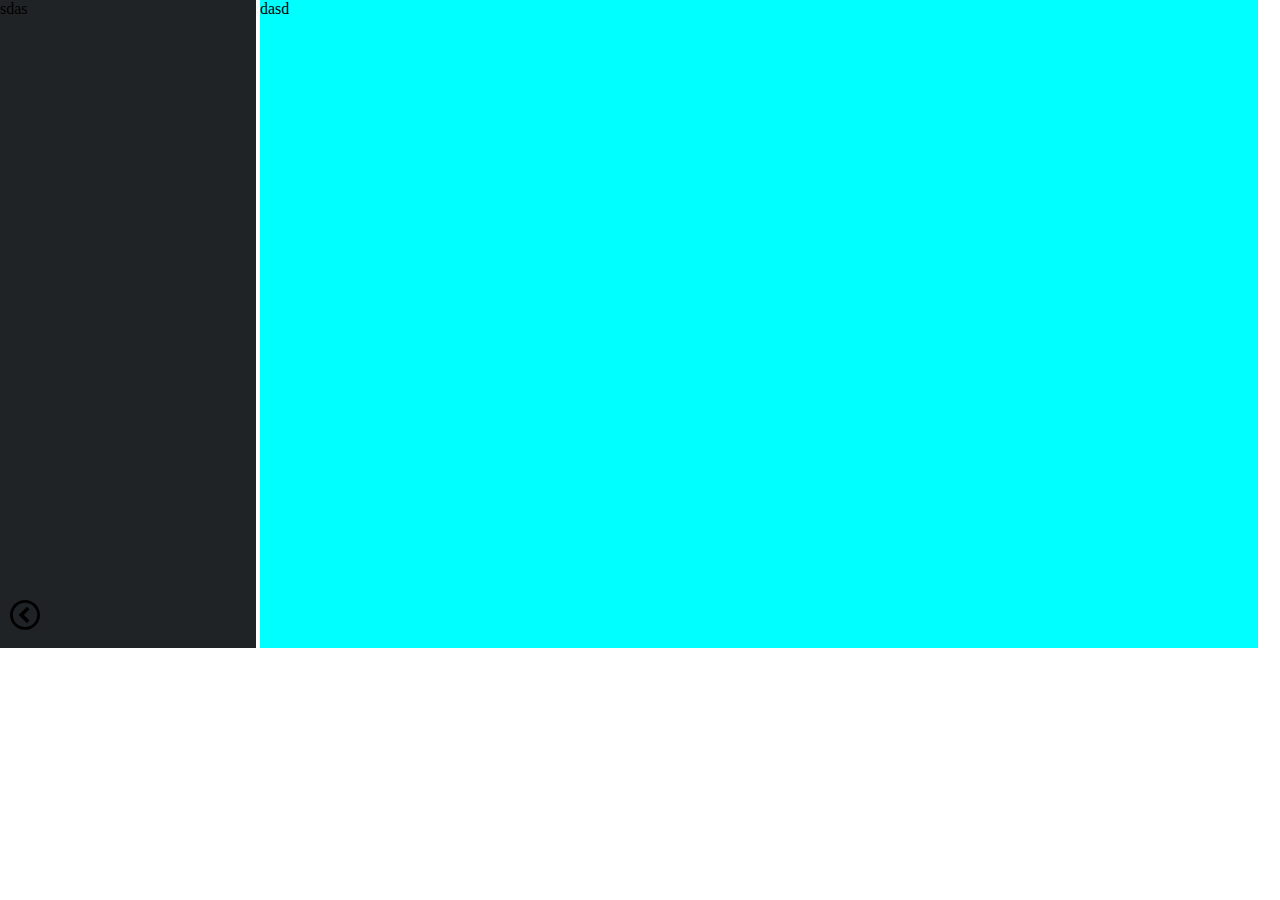
==== src/main/resources/templates/backstage/backstage.html @ 8d1f9ef1 "update" ====
<!DOCTYPE html>
<html lang="en">
<head>
    <meta charset="UTF-8">
    <title>BackStage</title>
    <link rel="stylesheet" href="../../static/css/backstage.css">
    <link rel="stylesheet" href="../../static/fonts/style.css">
</head>
<body>
	<span class="icon-circle-left" ></span>
	<span class="icon-circle-right"></span>
	<aside class="aside">
		sdas
	</aside>

	<div class="main">dasd</div>


<script src="../../static/js/jquery.min.js"></script>
<script>
	$(function(){
		$(".icon-circle-left").click(function(){
			console.log("hiedn");
			$(".aside").css("display","none");
			$(".icon-circle-left").css("display","none");
			$(".icon-circle-right").css("display","block");
			$(".icon-circle-right").css("left","10px");
			$(".main").css("width","100%");

		});
		$(".icon-circle-right").click(function(){
			console.log("hiedn");
			$(".aside").css("display","inline-block");
			$(".icon-circle-left").css("display","block");
			$(".icon-circle-right").css("display","none");
			$(".main").css("width","78%");


		});
	})
</script>
</body>
</html>
---- src/main/resources/static/css/backstage.css ----
*{
	margin: 0;
	padding: 0;
}
/*aside*/
aside {
	display: inline-block;
	/*display: none;*/
	width: 20%;
	height: 648px;
	background-color: #1F2325;
}
/*.hiden {
	width: 230px;
	height: 80px;
	border-bottom:1px solid #626466;
}*/
.icon-circle-left, .icon-circle-right {
	position: fixed;
	color: #000;
	font-size: 30px;

}
.icon-circle-left {
	top: 600px;
	left: 10px;
}
.icon-circle-right {
	display: none;
	top: 600px;
	left: 60px;
}


/*aside*/

/*main*/
.main {
	display: inline-block;
	height: 648px;
	width: 78%;
	background-color: cyan;
}


/*main*/
---- src/main/resources/static/fonts/style.css ----
@font-face {
  font-family: 'icomoon';
  src:  url('./icomoon.eot?7wclxq');
  src:  url('./icomoon.eot?7wclxq#iefix') format('embedded-opentype'),
    url('./icomoon.ttf?7wclxq') format('truetype'),
    url('./icomoon.woff?7wclxq') format('woff'),
    url('./icomoon.svg?7wclxq#icomoon') format('svg');
  font-weight: normal;
  font-style: normal;
}

[class^="icon-"], [class*=" icon-"] {
  /* use !important to prevent issues with browser extensions that change fonts */
  font-family: 'icomoon' !important;
  speak: none;
  font-style: normal;
  font-weight: normal;
  font-variant: normal;
  text-transform: none;
  line-height: 1;

  /* Better Font Rendering =========== */
  -webkit-font-smoothing: antialiased;
  -moz-osx-font-smoothing: grayscale;
}

.icon-image:before {
  content: "\e90d";
}
.icon-images:before {
  content: "\e90e";
}
.icon-camera:before {
  content: "\e90f";
}
.icon-folder:before {
  content: "\e92f";
}
.icon-price-tag:before {
  content: "\e935";
}
.icon-price-tags:before {
  content: "\e936";
}
.icon-pushpin:before {
  content: "\e946";
}
.icon-location:before {
  content: "\e947";
}
.icon-location2:before {
  content: "\e948";
}
.icon-calendar:before {
  content: "\e953";
}
.icon-display:before {
  content: "\e956";
}
.icon-bubble2:before {
  content: "\e96e";
}
.icon-bubbles4:before {
  content: "\e970";
}
.icon-wrench:before {
  content: "\e991";
}
.icon-cog:before {
  content: "\e994";
}
.icon-bin:before {
  content: "\e9ac";
}
.icon-bin2:before {
  content: "\e9ad";
}
.icon-clipboard:before {
  content: "\e9b8";
}
.icon-eye:before {
  content: "\e9ce";
}
.icon-star-empty:before {
  content: "\e9d7";
}
.icon-star-full:before {
  content: "\e9d9";
}
.icon-heart:before {
  content: "\e9da";
}
.icon-plus:before {
  content: "\ea0a";
}
.icon-minus:before {
  content: "\ea0b";
}
.icon-checkmark:before {
  content: "\ea10";
}
.icon-checkmark2:before {
  content: "\ea11";
}
.icon-circle-up:before {
  content: "\ea41";
}
.icon-circle-right:before {
  content: "\ea42";
}
.icon-circle-down:before {
  content: "\ea43";
}
.icon-circle-left:before {
  content: "\ea44";
}
.icon-mail4:before {
  content: "\ea86";
}
.icon-google:before {
  content: "\ea88";
}
.icon-google2:before {
  content: "\ea89";
}
.icon-github:before {
  content: "\eab0";
}
.icon-file-pdf:before {
  content: "\eadf";
}
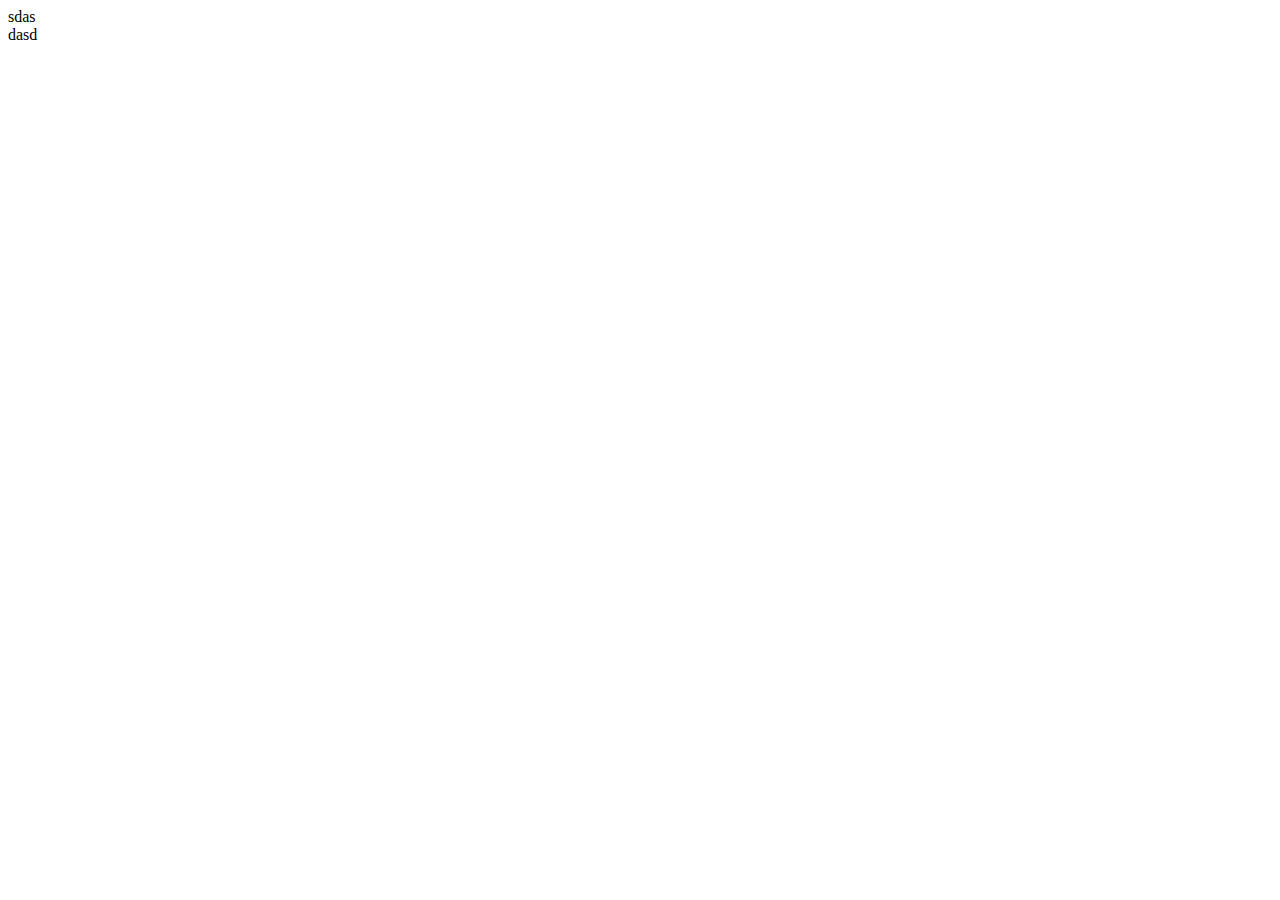
==== commit 7bc821f6: "update" ====
--- a/src/main/resources/templates/backstage/backstage.html
+++ b/src/main/resources/templates/backstage/backstage.html
@@ -3,8 +3,8 @@
 <head>
     <meta charset="UTF-8">
     <title>BackStage</title>
-    <link rel="stylesheet" href="../../static/css/backstage.css">
-    <link rel="stylesheet" href="../../static/fonts/style.css">
+    <link rel="stylesheet" href="static/css/backstage.css">
+    <link rel="stylesheet" href="static/fonts/style.css">
 </head>
 <body>
 	<span class="icon-circle-left" ></span>
@@ -16,7 +16,7 @@
 	<div class="main">dasd</div>
 
 
-<script src="../../static/js/jquery.min.js"></script>
+<script src="static/js/jquery.min.js"></script>
 <script>
 	$(function(){
 		$(".icon-circle-left").click(function(){
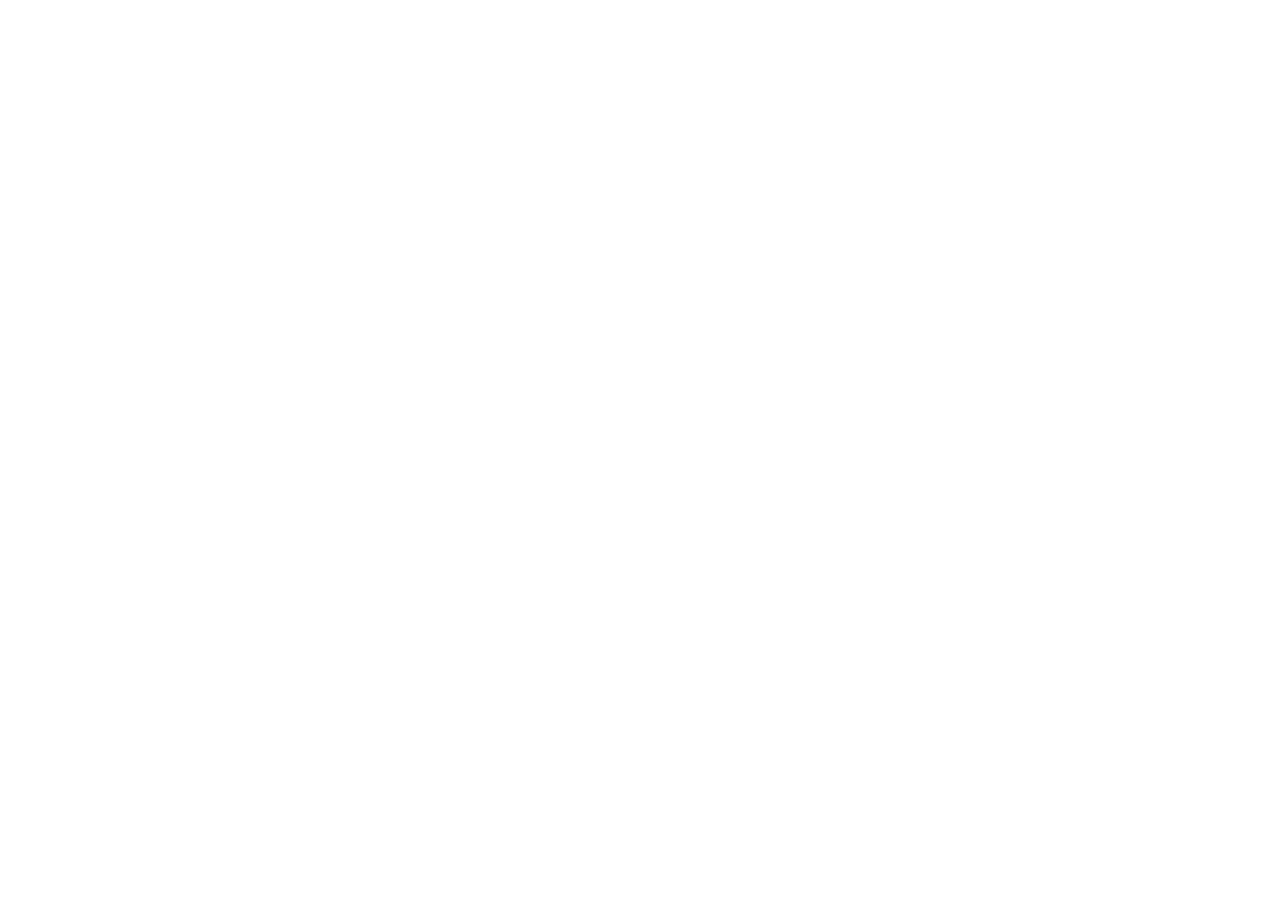
==== commit d4b22de4: "update" ====
--- a/src/main/resources/templates/backstage/backstage.html
+++ b/src/main/resources/templates/backstage/backstage.html
@@ -10,10 +10,10 @@
 	<span class="icon-circle-left" ></span>
 	<span class="icon-circle-right"></span>
 	<aside class="aside">
-		sdas
+
 	</aside>
 
-	<div class="main">dasd</div>
+	<div class="main"></div>
 
 
 <script src="static/js/jquery.min.js"></script>
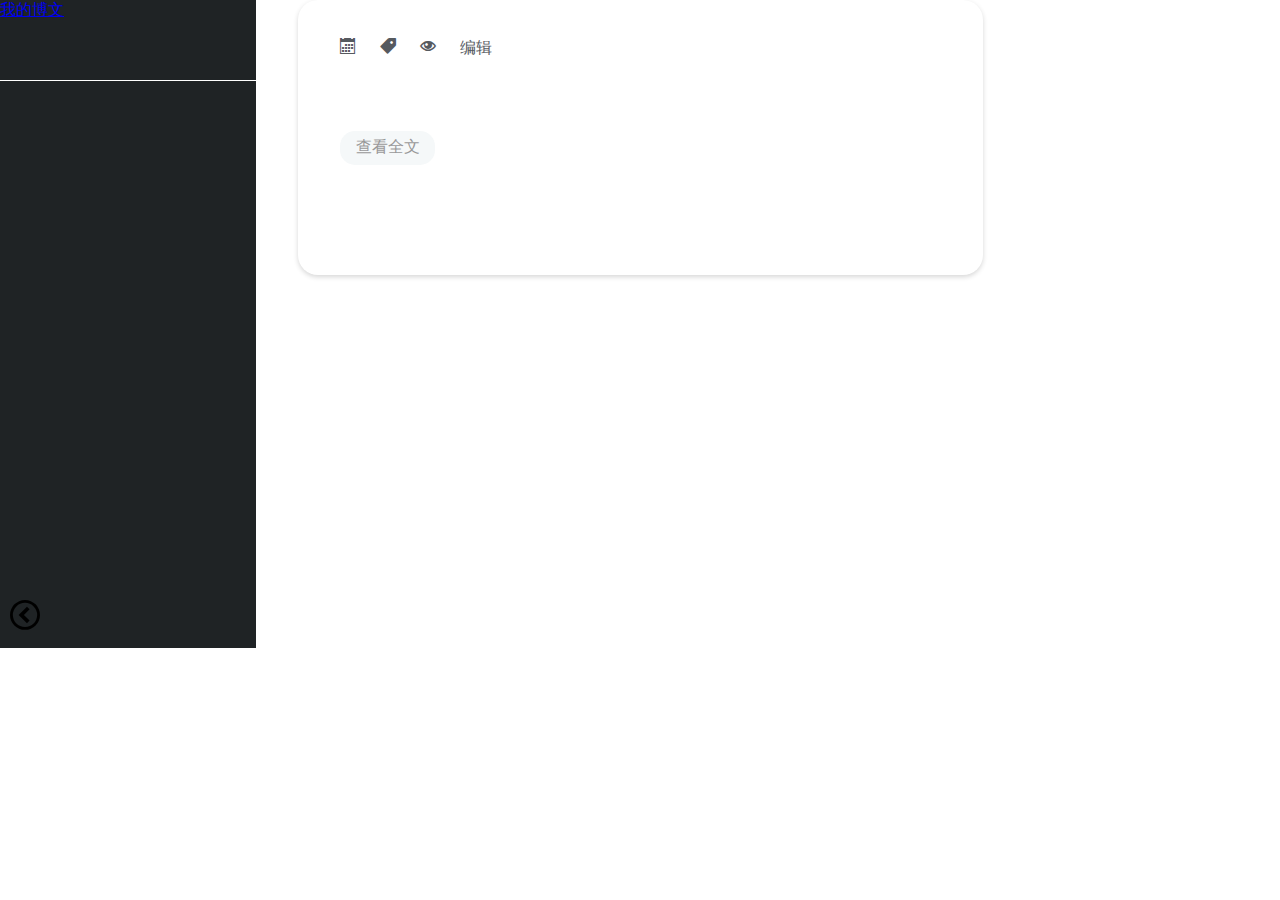
==== commit add8f26d: "update" ====
--- a/src/main/resources/templates/backstage/backstage.html
+++ b/src/main/resources/templates/backstage/backstage.html
@@ -1,22 +1,60 @@
 <!DOCTYPE html>
-<html lang="en">
+<html lang="en" xmlns:th="http://www.w3.org/1999/xhtml">
 <head>
     <meta charset="UTF-8">
     <title>BackStage</title>
-    <link rel="stylesheet" href="static/css/backstage.css">
-    <link rel="stylesheet" href="static/fonts/style.css">
+    <link rel="stylesheet" href="../../static/css/backstage.css">
+    <link rel="stylesheet" href="../../static/fonts-icomoon/style.css">
 </head>
 <body>
 	<span class="icon-circle-left" ></span>
 	<span class="icon-circle-right"></span>
-	<aside class="aside">
+	<aside class="left">
+		<div class="myblog">
+			<a href="/adminBlog">我的博文</a>
+		</div>
 
 	</aside>
 
-	<div class="main"></div>
+	<div class="main">
+		<article class="blog-1" th:each="blog:${blog}">
+			<div class="blog">
+				<h1 ><a class="title" th:class="title" th:href="@{'/show?id='+${blog.id}}" th:text="${blog.title}"></a></h1>
+				<br>
+				<span class="icon-calendar"></span>&nbsp;
+				<span th:text="${#strings.substring(blog.createtime,0,11)}"></span>
+				&nbsp;&nbsp;&nbsp;
+				<span class="icon-price-tag"></span>&nbsp;
+				<span th:text="${blog.catalog}"></span>
+				&nbsp;&nbsp;&nbsp;
+				<span class="icon-eye"></span>&nbsp;
+				<span th:text="${blog.readsize}"></span>
+
+				&nbsp;&nbsp;&nbsp;
+				<span > <a th:href="@{'/edit?id='+${blog.id}}">编辑</a></span>
+
+				<br><br> <br>
+				<p th:text="${blog.summary}"></p>
+				<br><br>
+				<p class="article-more-link">
+					<a th:href="@{'/show?id='+${blog.id}}">查看全文</a>
+				</p>
+
+				<!--id: <span th:text="${blog.id}"></span>-->
+
+				<br>
+				<!--<span class="art-line"></span>-->
+			</div>
+
+		</article>
+	</div>
+	<!-- <aside class="right">
+		
+
+	</aside> -->
 
 
-<script src="static/js/jquery.min.js"></script>
+<script src="../../static/js/jquery.min.js"></script>
 <script>
 	$(function(){
 		$(".icon-circle-left").click(function(){
--- a/src/main/resources/static/css/backstage.css
+++ b/src/main/resources/static/css/backstage.css
@@ -0,0 +1,116 @@
+*{
+	margin: 0;
+	padding: 0;
+}
+/*aside*/
+.left {
+	float: left;
+	display: inline-block;
+	/*display: none;*/
+	width: 20%;
+	height: 648px;
+	background-color: #1F2325;
+}
+/*.hiden {
+	width: 230px;
+	height: 80px;
+	border-bottom:1px solid #626466;
+}*/
+.icon-circle-left, .icon-circle-right {
+	position: fixed;
+	color: #000;
+	font-size: 30px;
+
+}
+.icon-circle-left {
+	top: 600px;
+	left: 10px;
+}
+.icon-circle-right {
+	display: none;
+	top: 600px;
+	left: 60px;
+}
+
+.myblog {
+	width: 100%;
+	height: 80px;
+	border-bottom: 1px solid #fff;
+}
+
+
+/*aside*/
+
+/*main*/
+.main {
+	float: left;
+
+	display: inline-block;
+	height: 648px;
+	width: 60%;
+	background-color: #fff;
+}
+
+.blog-1{
+    width: 685px;
+    height: 275px;
+
+
+    /*background-color: cyan;*/
+    margin: 0px auto 10px auto;
+    /*text-align: center;*/
+    border-radius: 20px;
+    color: #565a5f;
+
+    box-shadow: 0 2px 5px 0 rgba(0,0,0,0.16);
+
+    border-radius: 20px;
+
+}
+.blog {
+    width: 600px;
+    height: 300px;
+    margin: 0 auto;
+    padding-top: 20px;
+    padding-bottom: 10px;
+}
+.title{
+    text-decoration: none;
+    color: #565a5f!important;
+    font-weight: 400;
+    font-size: 30px;
+
+}
+.title:hover {
+    color: #38b7ea!important;
+}
+
+.article-more-link a{
+    text-align: center;
+    display: inline-block;
+    width: 95px;
+    height: 28px;
+    border-radius: 15px;
+    padding-top: 6px;
+    background-color: #f5f8f9;
+    color: #999;
+    font-size: 16px;
+}
+.article-more-link a:hover{
+    background-color: #38b7ea;
+    color: #fff;
+}
+
+/*main*/
+/*right*/
+/*.right {
+	float: left;
+	width: 20%;
+	height: 648px;
+
+	background-color:  cyan;;
+}*/
+
+
+/*right*/
+
--- a/src/main/resources/static/fonts-icomoon/style.css
+++ b/src/main/resources/static/fonts-icomoon/style.css
@@ -0,0 +1,131 @@
+@font-face {
+  font-family: 'icomoon';
+  src:  url('./icomoon.eot?7wclxq');
+  src:  url('./icomoon.eot?7wclxq#iefix') format('embedded-opentype'),
+    url('./icomoon.ttf?7wclxq') format('truetype'),
+    url('./icomoon.woff?7wclxq') format('woff'),
+    url('./icomoon.svg?7wclxq#icomoon') format('svg');
+  font-weight: normal;
+  font-style: normal;
+}
+
+[class^="icon-"], [class*=" icon-"] {
+  /* use !important to prevent issues with browser extensions that change fonts */
+  font-family: 'icomoon' !important;
+  speak: none;
+  font-style: normal;
+  font-weight: normal;
+  font-variant: normal;
+  text-transform: none;
+  line-height: 1;
+
+  /* Better Font Rendering =========== */
+  -webkit-font-smoothing: antialiased;
+  -moz-osx-font-smoothing: grayscale;
+}
+
+.icon-image:before {
+  content: "\e90d";
+}
+.icon-images:before {
+  content: "\e90e";
+}
+.icon-camera:before {
+  content: "\e90f";
+}
+.icon-folder:before {
+  content: "\e92f";
+}
+.icon-price-tag:before {
+  content: "\e935";
+}
+.icon-price-tags:before {
+  content: "\e936";
+}
+.icon-pushpin:before {
+  content: "\e946";
+}
+.icon-location:before {
+  content: "\e947";
+}
+.icon-location2:before {
+  content: "\e948";
+}
+.icon-calendar:before {
+  content: "\e953";
+}
+.icon-display:before {
+  content: "\e956";
+}
+.icon-bubble2:before {
+  content: "\e96e";
+}
+.icon-bubbles4:before {
+  content: "\e970";
+}
+.icon-wrench:before {
+  content: "\e991";
+}
+.icon-cog:before {
+  content: "\e994";
+}
+.icon-bin:before {
+  content: "\e9ac";
+}
+.icon-bin2:before {
+  content: "\e9ad";
+}
+.icon-clipboard:before {
+  content: "\e9b8";
+}
+.icon-eye:before {
+  content: "\e9ce";
+}
+.icon-star-empty:before {
+  content: "\e9d7";
+}
+.icon-star-full:before {
+  content: "\e9d9";
+}
+.icon-heart:before {
+  content: "\e9da";
+}
+.icon-plus:before {
+  content: "\ea0a";
+}
+.icon-minus:before {
+  content: "\ea0b";
+}
+.icon-checkmark:before {
+  content: "\ea10";
+}
+.icon-checkmark2:before {
+  content: "\ea11";
+}
+.icon-circle-up:before {
+  content: "\ea41";
+}
+.icon-circle-right:before {
+  content: "\ea42";
+}
+.icon-circle-down:before {
+  content: "\ea43";
+}
+.icon-circle-left:before {
+  content: "\ea44";
+}
+.icon-mail4:before {
+  content: "\ea86";
+}
+.icon-google:before {
+  content: "\ea88";
+}
+.icon-google2:before {
+  content: "\ea89";
+}
+.icon-github:before {
+  content: "\eab0";
+}
+.icon-file-pdf:before {
+  content: "\eadf";
+}
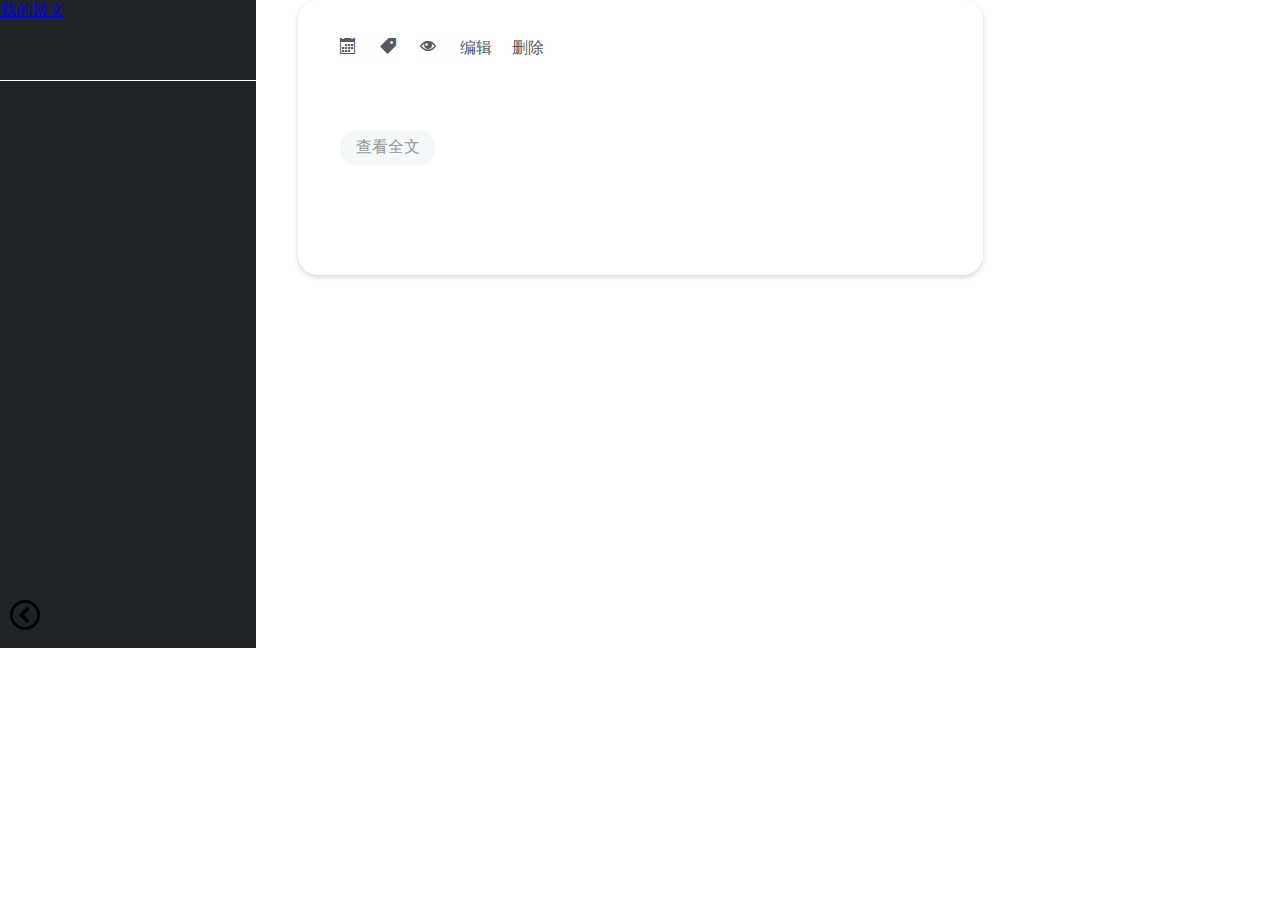
==== commit 3c85f99a: "jdk1.8" ====
--- a/src/main/resources/templates/backstage/backstage.html
+++ b/src/main/resources/templates/backstage/backstage.html
@@ -33,6 +33,9 @@
 				&nbsp;&nbsp;&nbsp;
 				<span > <a th:href="@{'/edit?id='+${blog.id}}">编辑</a></span>
 
+				&nbsp;&nbsp;&nbsp;
+				<span > <a th:href="@{'/delete?id='+${blog.id}}">删除</a></span>
+
 				<br><br> <br>
 				<p th:text="${blog.summary}"></p>
 				<br><br>
@@ -59,7 +62,7 @@
 	$(function(){
 		$(".icon-circle-left").click(function(){
 			console.log("hiedn");
-			$(".aside").css("display","none");
+			$(".left").css("display","none");
 			$(".icon-circle-left").css("display","none");
 			$(".icon-circle-right").css("display","block");
 			$(".icon-circle-right").css("left","10px");
@@ -68,7 +71,7 @@
 		});
 		$(".icon-circle-right").click(function(){
 			console.log("hiedn");
-			$(".aside").css("display","inline-block");
+			$(".left").css("display","inline-block");
 			$(".icon-circle-left").css("display","block");
 			$(".icon-circle-right").css("display","none");
 			$(".main").css("width","78%");
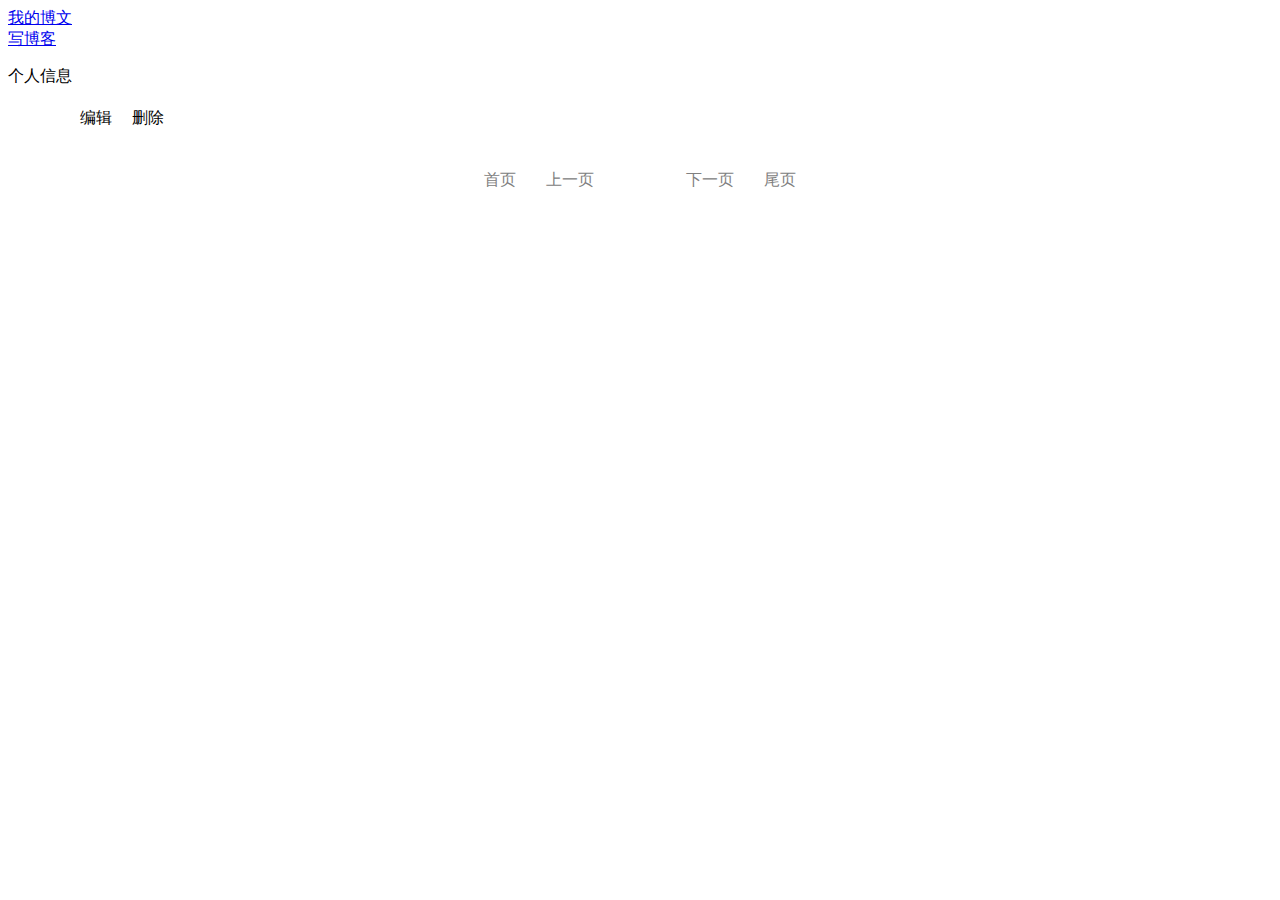
==== commit a20178d4: "upadte" ====
--- a/src/main/resources/templates/backstage/backstage.html
+++ b/src/main/resources/templates/backstage/backstage.html
@@ -1,47 +1,81 @@
 <!DOCTYPE html>
 <html lang="en" xmlns:th="http://www.w3.org/1999/xhtml">
 <head>
-    <meta charset="UTF-8">
-    <title>BackStage</title>
-    <link rel="stylesheet" href="../../static/css/backstage.css">
-    <link rel="stylesheet" href="../../static/fonts-icomoon/style.css">
+	<meta charset="UTF-8">
+	<title>BackStage</title>
+	<link rel="stylesheet" href="static/css/backstage.css">
+	<link rel="stylesheet" href="static/fonts-icomoon/style.css">
+
+	<style>
+		.page {
+
+			width: 350px;
+			height: 35px;
+			text-align: center;
+			margin: 0 auto;
+			/*border: 1px solid red;*/
+
+		}
+		.page a{
+			color: gray;
+			style: none;
+		}
+
+		.page-td{
+
+			width: 50px;
+			border-radius: 5px;
+		}
+		.page-td:hover{
+			background-color: #00a8c6;
+		}
+
+	</style>
 </head>
 <body>
-	<span class="icon-circle-left" ></span>
-	<span class="icon-circle-right"></span>
-	<aside class="left">
-		<div class="myblog">
-			<a href="/adminBlog">我的博文</a>
-		</div>
+<span class="icon-circle-left" ></span>
+<span class="icon-circle-right"></span>
+<aside class="left">
+	<div class="myblog">
+		<a href="/adminBlog" class="myblog-btn">我的博文</a>
+	</div>
+	<div class="myblog">
+		<a href="/blogedit">写博客</a>
+	</div>
+	<div class="myblog">
+		<p class="personal-info-btn">个人信息</p>
+	</div>
 
-	</aside>
 
-	<div class="main">
-		<article class="blog-1" th:each="blog:${blog}">
+</aside>
+
+<div class="main">
+	<div th:if="${blog!=null}" class="main-blog">
+		<article class="blog-1" th:each="blogs:${blog.list}">
 			<div class="blog">
-				<h1 ><a class="title" th:class="title" th:href="@{'/show?id='+${blog.id}}" th:text="${blog.title}"></a></h1>
-				<br>
+				<h4><a class="title" th:class="title" th:href="@{'/show?id='+${blogs.id}}" th:text="${blogs.title}"></a>
+				</h4>
+
 				<span class="icon-calendar"></span>&nbsp;
-				<span th:text="${#strings.substring(blog.createtime,0,11)}"></span>
+				<!--<span th:text="${#strings.substring(blogs.createtime,0,11)}"></span>-->
+				<span th:text="${blogs.createtime}"></span>
+
 				&nbsp;&nbsp;&nbsp;
 				<span class="icon-price-tag"></span>&nbsp;
-				<span th:text="${blog.catalog}"></span>
+				<span th:text="${blogs.catalog}"></span>
 				&nbsp;&nbsp;&nbsp;
 				<span class="icon-eye"></span>&nbsp;
-				<span th:text="${blog.readsize}"></span>
+				<span th:text="${blogs.readsize}"></span>
 
 				&nbsp;&nbsp;&nbsp;
-				<span > <a th:href="@{'/edit?id='+${blog.id}}">编辑</a></span>
+				<span > <a class="edit" th:href="@{'/edit?id='+${blogs.id}}">编辑</a></span>
 
 				&nbsp;&nbsp;&nbsp;
-				<span > <a th:href="@{'/delete?id='+${blog.id}}">删除</a></span>
-
-				<br><br> <br>
-				<p th:text="${blog.summary}"></p>
-				<br><br>
-				<p class="article-more-link">
-					<a th:href="@{'/show?id='+${blog.id}}">查看全文</a>
-				</p>
+				<span > <a th:href="@{'/delete?id='+${blogs.id}}" class="delete">删除</a></span>
+				<p class="summary" th:text="${blogs.summary}"></p>
+				<!--<p class="article-more-link">-->
+				<!--<a th:href="@{'/show?id='+${blogs.id}}">查看全文</a>-->
+				<!--</p>-->
 
 				<!--id: <span th:text="${blog.id}"></span>-->
 
@@ -50,18 +84,56 @@
 			</div>
 
 		</article>
+
+		<table class="page" cellpadding="0" cellspacing="0">
+			<tr>
+				<td  class="page-td" th:if="${blog.hasPreviousPage}">
+					<a th:href="'?pageNo=1'">首页</a>
+				</td>
+				<td  class="page-td" th:if="${blog.hasPreviousPage}">
+					<a th:href="'?pageNo='+${blog.prePage}">上一页</a>
+				</td>
+				<td  class="page-td" th:each="nav:${blog.navigatepageNums}">
+					<a th:href="'?pageNo='+${nav}" th:text="${nav}" th:if="${nav != blog.pageNum}"></a>
+					<span style="font-weight: bold ;color: #000;" th:if="${nav == blog.pageNum}" th:text="${nav}"></span>
+				</td>
+				<td  class="page-td" th:if="${blog.hasNextPage}">
+					<a th:href="'?pageNo='+${blog.nextPage}">下一页</a>
+				</td>
+				<td  class="page-td" th:if="${blog.hasNextPage}">
+					<a th:href="'?pageNo='+${blog.pages}">尾页</a>
+				</td>
+			</tr>
+		</table>
+
 	</div>
-	<!-- <aside class="right">
-		
 
-	</aside> -->
+	<div class="personal-info" style="display: none;">
+		姓名：李东雷 <br>
+		状态：Student <br>
+		地址：江苏 · 徐州 <br>
+		pen-name：子沐 <br>
+	</div>
+
+</div>
+<!-- <aside class="right">
 
 
-<script src="../../static/js/jquery.min.js"></script>
+</aside> -->
+
+
+<script src="static/js/jquery.min.js"></script>
 <script>
 	$(function(){
+		$(".personal-info-btn").click(function () {
+			$(".main-blog").css({"display":"none"});
+			$(".personal-info").css({"display":"block"});
+		});
+		$(".myblog-btn").click(function () {
+			$(".main-blog").css({"display":"block"});
+			$(".personal-info").css({"display":"none"});
+		});
 		$(".icon-circle-left").click(function(){
-			console.log("hiedn");
 			$(".left").css("display","none");
 			$(".icon-circle-left").css("display","none");
 			$(".icon-circle-right").css("display","block");
@@ -70,12 +142,10 @@
 
 		});
 		$(".icon-circle-right").click(function(){
-			console.log("hiedn");
-			$(".left").css("display","inline-block");
+			$(".left").css("display","block");
 			$(".icon-circle-left").css("display","block");
 			$(".icon-circle-right").css("display","none");
-			$(".main").css("width","78%");
-
+			$(".main").css("width","80%");
 
 		});
 	})
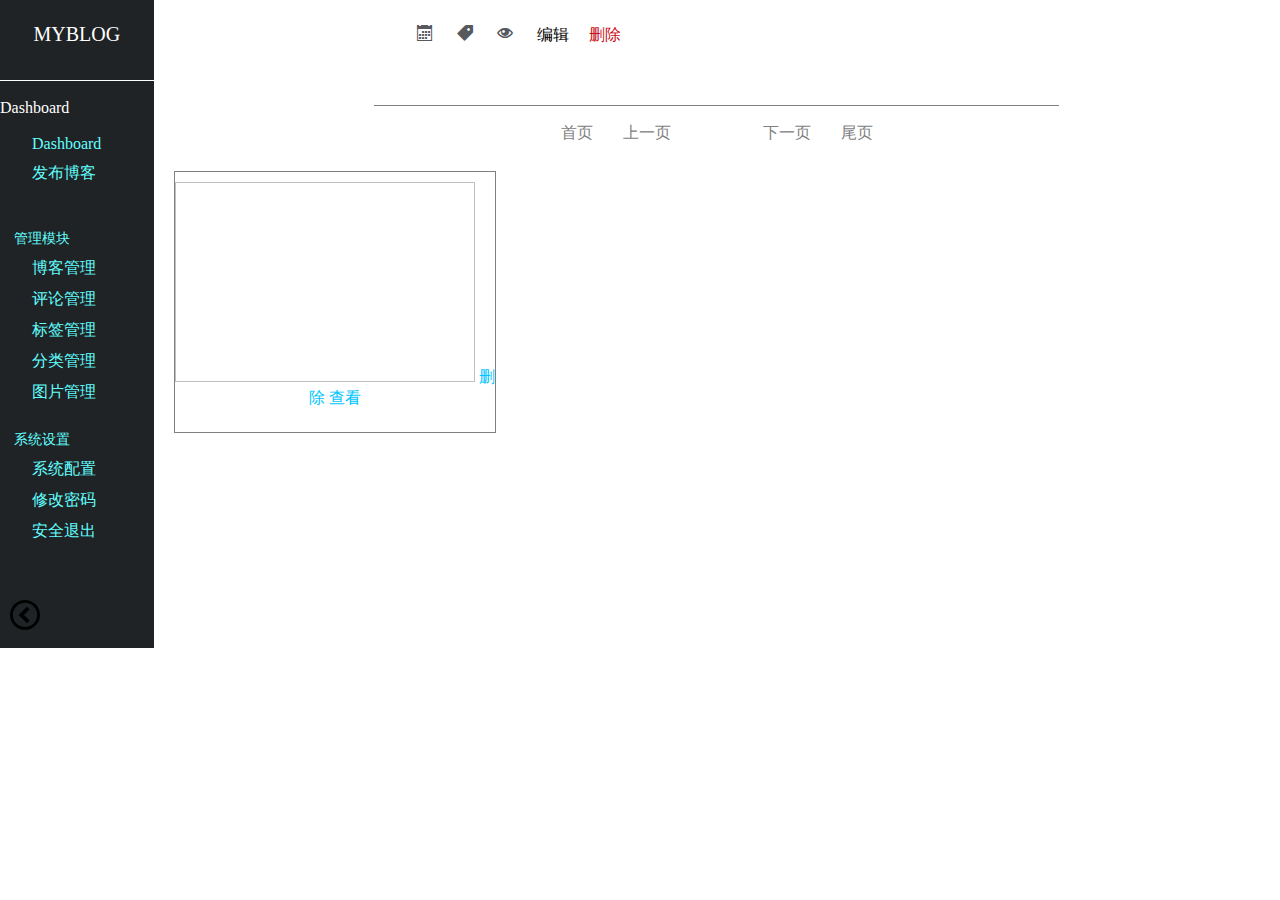
==== commit b3504146: "update new things" ====
--- a/src/main/resources/templates/backstage/backstage.html
+++ b/src/main/resources/templates/backstage/backstage.html
@@ -1,10 +1,10 @@
 <!DOCTYPE html>
 <html lang="en" xmlns:th="http://www.w3.org/1999/xhtml">
 <head>
-	<meta charset="UTF-8">
-	<title>BackStage</title>
-	<link rel="stylesheet" href="static/css/backstage.css">
-	<link rel="stylesheet" href="static/fonts-icomoon/style.css">
+    <meta charset="UTF-8">
+    <title>BackStage</title>
+    <link rel="stylesheet" href="../../static/css/backstage.css">
+    <link rel="stylesheet" href="../../static/fonts-icomoon/style.css">
 
 	<style>
 		.page {
@@ -29,28 +29,95 @@
 		.page-td:hover{
 			background-color: #00a8c6;
 		}
+		.colors {
+			color: #62FFFF;
+			text-decoration-line: none;
+		}
+		.setting{
+			margin-bottom: 10px;
+			text-indent: 2em;
+		}
+		.setting-title{
+			margin-bottom: 10px;
+			text-indent: 1em;
+		}
+		.im{
+			width: 320px;
+			height: 250px;
+			text-align: center;
+			display: inline-block;
+			padding-top: 10px;
+			margin-right: 20px;
+			margin-top: 20px;
+			border: 1px solid gray;
+		}
+		.im-parent {
+			width: 98%;
+			margin-left: 20px;
+		}
+		.im a{
+			text-decoration: none;
+			color: #00c4ff;
+		}
+
 
 	</style>
 </head>
 <body>
-<span class="icon-circle-left" ></span>
-<span class="icon-circle-right"></span>
-<aside class="left">
-	<div class="myblog">
-		<a href="/adminBlog" class="myblog-btn">我的博文</a>
-	</div>
-	<div class="myblog">
-		<a href="/blogedit">写博客</a>
-	</div>
-	<div class="myblog">
-		<p class="personal-info-btn">个人信息</p>
-	</div>
-
-
-</aside>
-
-<div class="main">
-	<div th:if="${blog!=null}" class="main-blog">
+	<span class="icon-circle-left" ></span>
+	<span class="icon-circle-right"></span>
+	<aside class="left">
+
+			
+			<div class="myblog" style="font-size: 20px;color: #FFF;text-align: center;">
+				<br>
+				MYBLOG
+			</div>
+			<br>
+		
+			<p style="color: #fff">Dashboard</p>
+			<br>
+			<p class="colors setting">Dashboard</p>
+			<p class=" setting"><a href="/blogedit" target="_blank" class="colors">发布博客</a></p>
+
+			<br><br>
+		
+			<p class="colors setting-title" style="font-size: 14px;">管理模块</p>
+			
+		
+			<p class="setting"><a href="/adminBlog" class="colors myblog-btn setting">博客管理</a></p>
+			
+			<p class="colors personal-info-btn setting">评论管理</p>
+			<p class="colors personal-info-btn setting">标签管理</p>
+			<p class="colors personal-info-btn setting">分类管理</p>
+
+			<p class="setting"><a href="/admin/images" class="colors myblog-btn">图片管理</a></p>
+
+			<br>
+		
+			<p class="colors setting-title" style="font-size: 14px;">系统设置</p>
+			
+		
+			<p class="colors setting system-setting">系统配置</p>
+			<div class="back-hide" style="display: none;font-size: 14px;">
+				<p class="colors setting" style="text-indent: 3em;">个人信息</p>
+		
+				<p class="colors setting" style="text-indent: 3em;">站点信息</p>
+		
+				<p class="colors setting" style="text-indent: 3em;">底部设置</p>
+			</div>
+		
+			<p class="colors setting">修改密码</p>
+		
+		
+			<p class="colors setting">安全退出</p>
+		
+
+
+	</aside>
+
+	<div class="main">
+		<div th:if="${blog!=null}" class="main-blog">
 		<article class="blog-1" th:each="blogs:${blog.list}">
 			<div class="blog">
 				<h4><a class="title" th:class="title" th:href="@{'/show?id='+${blogs.id}}" th:text="${blogs.title}"></a>
@@ -74,7 +141,7 @@
 				<span > <a th:href="@{'/delete?id='+${blogs.id}}" class="delete">删除</a></span>
 				<p class="summary" th:text="${blogs.summary}"></p>
 				<!--<p class="article-more-link">-->
-				<!--<a th:href="@{'/show?id='+${blogs.id}}">查看全文</a>-->
+					<!--<a th:href="@{'/show?id='+${blogs.id}}">查看全文</a>-->
 				<!--</p>-->
 
 				<!--id: <span th:text="${blog.id}"></span>-->
@@ -106,25 +173,46 @@
 			</tr>
 		</table>
 
+		</div>
+		<div th:if="${list!=null}" class="im-parent">
+			<div class="im"th:each="images:${list}">
+
+
+				<img th:src="@{${images}}" width="300px" height="200px" alt="">
+				<a th:href="@{'/admin/deleteImage?url='+${images}}">删除</a>
+				<a href="#">查看</a>
+
+			</div>
+		</div>
+
+
+		<div class="personal-info" style="display: none;">
+			姓名：李东雷 <br>
+			状态：Student <br>
+			地址：江苏 · 徐州 <br>
+			pen-name：子沐 <br>
+		</div>
+
 	</div>
-
-	<div class="personal-info" style="display: none;">
-		姓名：李东雷 <br>
-		状态：Student <br>
-		地址：江苏 · 徐州 <br>
-		pen-name：子沐 <br>
-	</div>
-
-</div>
-<!-- <aside class="right">
-
-
-</aside> -->
-
-
-<script src="static/js/jquery.min.js"></script>
+	<!-- <aside class="right">
+		
+
+	</aside> -->
+
+
+<script src="../../static/js/jquery.min.js"></script>
 <script>
 	$(function(){
+		var i = 0;
+		$(".system-setting").click(function(){
+			if(i%2==0){
+				$(".back-hide").css({"display":"block"});
+				i++;
+			}else{
+				$(".back-hide").css({"display":"none"});
+				i--;
+			}
+		});
 		$(".personal-info-btn").click(function () {
 			$(".main-blog").css({"display":"none"});
 			$(".personal-info").css({"display":"block"});
@@ -145,7 +233,7 @@
 			$(".left").css("display","block");
 			$(".icon-circle-left").css("display","block");
 			$(".icon-circle-right").css("display","none");
-			$(".main").css("width","80%");
+			$(".main").css("width","88%");
 
 		});
 	})
--- a/src/main/resources/static/css/backstage.css
+++ b/src/main/resources/static/css/backstage.css
@@ -0,0 +1,132 @@
+*{
+	margin: 0;
+	padding: 0;
+}
+/*aside*/
+.left {
+	float: left;
+	display: inline-block;
+	/*display: none;*/
+	width: 12%;
+	height: 648px;
+	background-color: #1F2325;
+}
+/*.hiden {
+	width: 230px;
+	height: 80px;
+	border-bottom:1px solid #626466;
+}*/
+.icon-circle-left, .icon-circle-right {
+	position: fixed;
+	color: #000;
+	font-size: 30px;
+
+}
+.icon-circle-left {
+	top: 600px;
+	left: 10px;
+}
+.icon-circle-right {
+	display: none;
+	top: 600px;
+	left: 60px;
+}
+
+.myblog {
+	width: 100%;
+	height: 80px;
+	border-bottom: 1px solid #fff;
+}
+
+
+/*aside*/
+
+/*main*/
+.main {
+	float: left;
+
+	display: inline-block;
+	height: 648px;
+	width: 88%;
+	background-color: #fff;
+}
+
+.blog-1{
+    width: 685px;
+    height: 105px;
+
+    border-bottom: 1px solid gray;
+    /*background-color: cyan;*/
+    margin: 0px auto 10px auto;
+    /*text-align: center;*/
+    /*border-radius: 20px;*/
+    color: #565a5f;
+
+    /*box-shadow: 0 2px 5px 0 rgba(0,0,0,0.16);*/
+
+    /*border-radius: 20px;*/
+
+}
+.blog {
+    width: 600px;
+    height: 100px;
+    margin: 0 auto;
+    padding-top: 20px;
+    padding-bottom: 10px;
+}
+.blog a{
+    style: none;
+    text-decoration: none;
+}
+h4 {
+    margin-bottom: 5px;
+}
+.summary{
+    margin-top: 5px;
+}
+.title{
+    text-decoration: none;
+    color: #565a5f!important;
+    font-weight: 700;
+    font-size: 16px;
+
+}
+.title:hover {
+    color: #38b7ea!important;
+}
+.delete{
+    color: #ca0c16;
+}
+.edit{
+    color: #000;
+}
+
+.article-more-link a{
+    text-align: center;
+    display: inline-block;
+    width: 95px;
+    height: 28px;
+    border-radius: 15px;
+    padding-top: 6px;
+    background-color: #f5f8f9;
+    color: #999;
+    font-size: 16px;
+}
+.article-more-link a:hover{
+    background-color: #38b7ea;
+    color: #fff;
+}
+
+/*main*/
+/*right*/
+/*.right {
+	float: left;
+	width: 20%;
+	height: 648px;
+
+	background-color:  cyan;;
+}*/
+
+
+/*right*/
+
--- a/src/main/resources/static/fonts-icomoon/style.css
+++ b/src/main/resources/static/fonts-icomoon/style.css
@@ -0,0 +1,131 @@
+@font-face {
+  font-family: 'icomoon';
+  src:  url('./icomoon.eot?7wclxq');
+  src:  url('./icomoon.eot?7wclxq#iefix') format('embedded-opentype'),
+    url('./icomoon.ttf?7wclxq') format('truetype'),
+    url('./icomoon.woff?7wclxq') format('woff'),
+    url('./icomoon.svg?7wclxq#icomoon') format('svg');
+  font-weight: normal;
+  font-style: normal;
+}
+
+[class^="icon-"], [class*=" icon-"] {
+  /* use !important to prevent issues with browser extensions that change fonts */
+  font-family: 'icomoon' !important;
+  speak: none;
+  font-style: normal;
+  font-weight: normal;
+  font-variant: normal;
+  text-transform: none;
+  line-height: 1;
+
+  /* Better Font Rendering =========== */
+  -webkit-font-smoothing: antialiased;
+  -moz-osx-font-smoothing: grayscale;
+}
+
+.icon-image:before {
+  content: "\e90d";
+}
+.icon-images:before {
+  content: "\e90e";
+}
+.icon-camera:before {
+  content: "\e90f";
+}
+.icon-folder:before {
+  content: "\e92f";
+}
+.icon-price-tag:before {
+  content: "\e935";
+}
+.icon-price-tags:before {
+  content: "\e936";
+}
+.icon-pushpin:before {
+  content: "\e946";
+}
+.icon-location:before {
+  content: "\e947";
+}
+.icon-location2:before {
+  content: "\e948";
+}
+.icon-calendar:before {
+  content: "\e953";
+}
+.icon-display:before {
+  content: "\e956";
+}
+.icon-bubble2:before {
+  content: "\e96e";
+}
+.icon-bubbles4:before {
+  content: "\e970";
+}
+.icon-wrench:before {
+  content: "\e991";
+}
+.icon-cog:before {
+  content: "\e994";
+}
+.icon-bin:before {
+  content: "\e9ac";
+}
+.icon-bin2:before {
+  content: "\e9ad";
+}
+.icon-clipboard:before {
+  content: "\e9b8";
+}
+.icon-eye:before {
+  content: "\e9ce";
+}
+.icon-star-empty:before {
+  content: "\e9d7";
+}
+.icon-star-full:before {
+  content: "\e9d9";
+}
+.icon-heart:before {
+  content: "\e9da";
+}
+.icon-plus:before {
+  content: "\ea0a";
+}
+.icon-minus:before {
+  content: "\ea0b";
+}
+.icon-checkmark:before {
+  content: "\ea10";
+}
+.icon-checkmark2:before {
+  content: "\ea11";
+}
+.icon-circle-up:before {
+  content: "\ea41";
+}
+.icon-circle-right:before {
+  content: "\ea42";
+}
+.icon-circle-down:before {
+  content: "\ea43";
+}
+.icon-circle-left:before {
+  content: "\ea44";
+}
+.icon-mail4:before {
+  content: "\ea86";
+}
+.icon-google:before {
+  content: "\ea88";
+}
+.icon-google2:before {
+  content: "\ea89";
+}
+.icon-github:before {
+  content: "\eab0";
+}
+.icon-file-pdf:before {
+  content: "\eadf";
+}
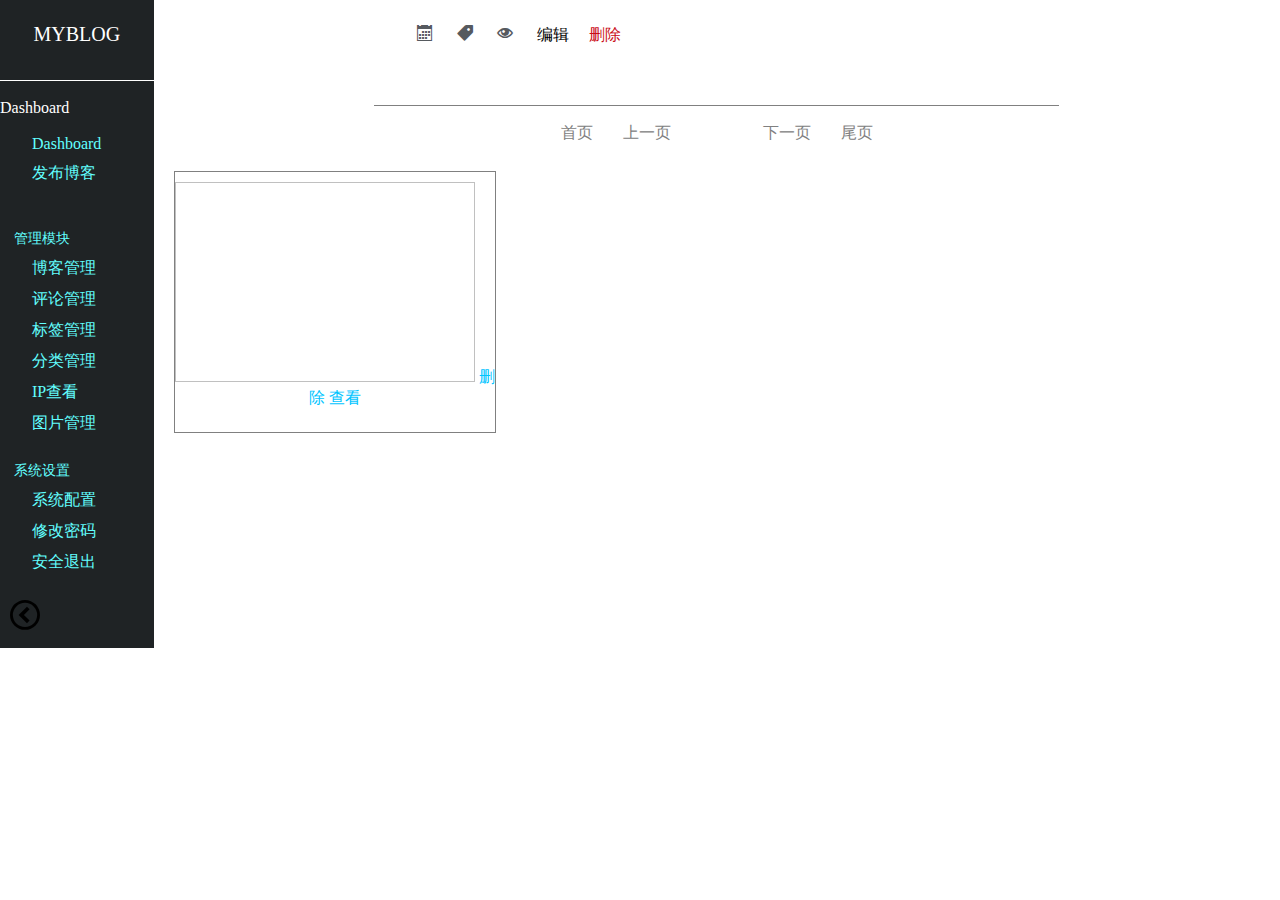
==== commit 64065401: "update" ====
--- a/src/main/resources/templates/backstage/backstage.html
+++ b/src/main/resources/templates/backstage/backstage.html
@@ -90,6 +90,7 @@
 			<p class="colors personal-info-btn setting">评论管理</p>
 			<p class="colors personal-info-btn setting">标签管理</p>
 			<p class="colors personal-info-btn setting">分类管理</p>
+			<p class="colors personal-info-btn setting"><a href="/admin/ip" class="colors myblog-btn">IP查看</a></p>
 
 			<p class="setting"><a href="/admin/images" class="colors myblog-btn">图片管理</a></p>
 
